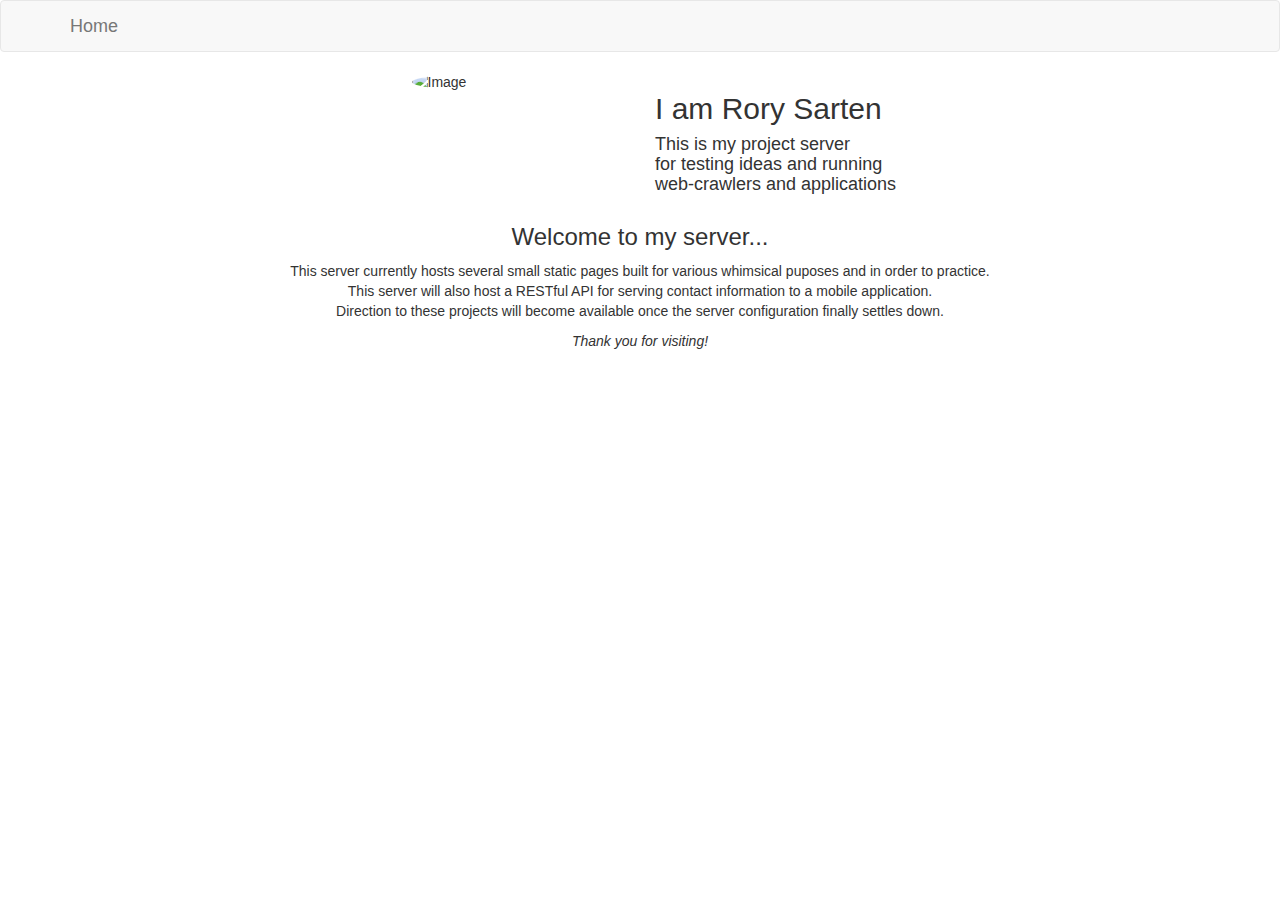
==== nginx-proxy/index.html @ 925d1925 "Initial commit" ====
<!DOCTYPE html>
<html lang="en">
<head>
	<title>Rory Server Landing Page</title>
	<meta charset="utf-8">
	<meta name="viewport" content="width=device-width, initial-scale=1">
	<link rel="stylesheet" href="https://maxcdn.bootstrapcdn.com/bootstrap/3.3.7/css/bootstrap.min.css">
	<script src="https://ajax.googleapis.com/ajax/libs/jquery/1.12.4/jquery.min.js"></script>
	<script src="https://maxcdn.bootstrapcdn.com/bootstrap/3.3.7/js/bootstrap.min.js"></script>

	<style>
	.bg-1 {
		background-color: #1abc9c; /* Green */
		color: #e8e8ed;
	.bg-2 {
		background-color: #474e5d; /* Dark Blue */
		color: #ffffff;
	}
	.bg-3 {
		background-color: #ffffff; /* White */
		color: #555555;
	}
	.container-fluid {
		padding-top: 30px;
		padding-bottom: 30px;
	}
	.navbar-default {
		background-color: #ffffff;
		border-color: #ffffff
	}
	</style>
</head>
<!--Navbar -->
<nav class="navbar navbar-default">
	<div class="container">
		<div class="navbar-header">
			<button type="button" class="navbar-toggle" data-toggle="collapse" data-target="#myNavbar">
				<span class="icon-bar"></span>
				<span class="icon-bar"></span>
				<span class="icon-bar"></span>
			</button>
		<a class="navbar-brand" href="http://128.199.204.25">Home</a>
		</div>
	</div>
</nav>


<body>
	<div class="container-fluid bg-2 text-left">
		<div class="row">
			<div class="col-lg-6">
				<img src="images/tree.jpg" alt="Image" style="width:35%" class="img-circle img-responsive pull-right">
			</div>
			<div class="col-lg-6">
				<h2>I am Rory Sarten</h2>
				<h4>This is my project server</br>
				for testing ideas and running</br>
				web-crawlers and applications</h4>
			</div>
		</div>
	</div>

	<div class="container-fluid bg-3 text-center">
		<h3> Welcome to my server...</h3>
		<p>This server currently hosts several small static pages built for various whimsical puposes and in order to practice. </br>This server will also host a RESTful API for serving contact information to a mobile application.</br>Direction to these projects will become available once the server configuration finally settles down.</p>
		<p><em>Thank you for visiting!</em></p>
	</div>
</body>
</html>
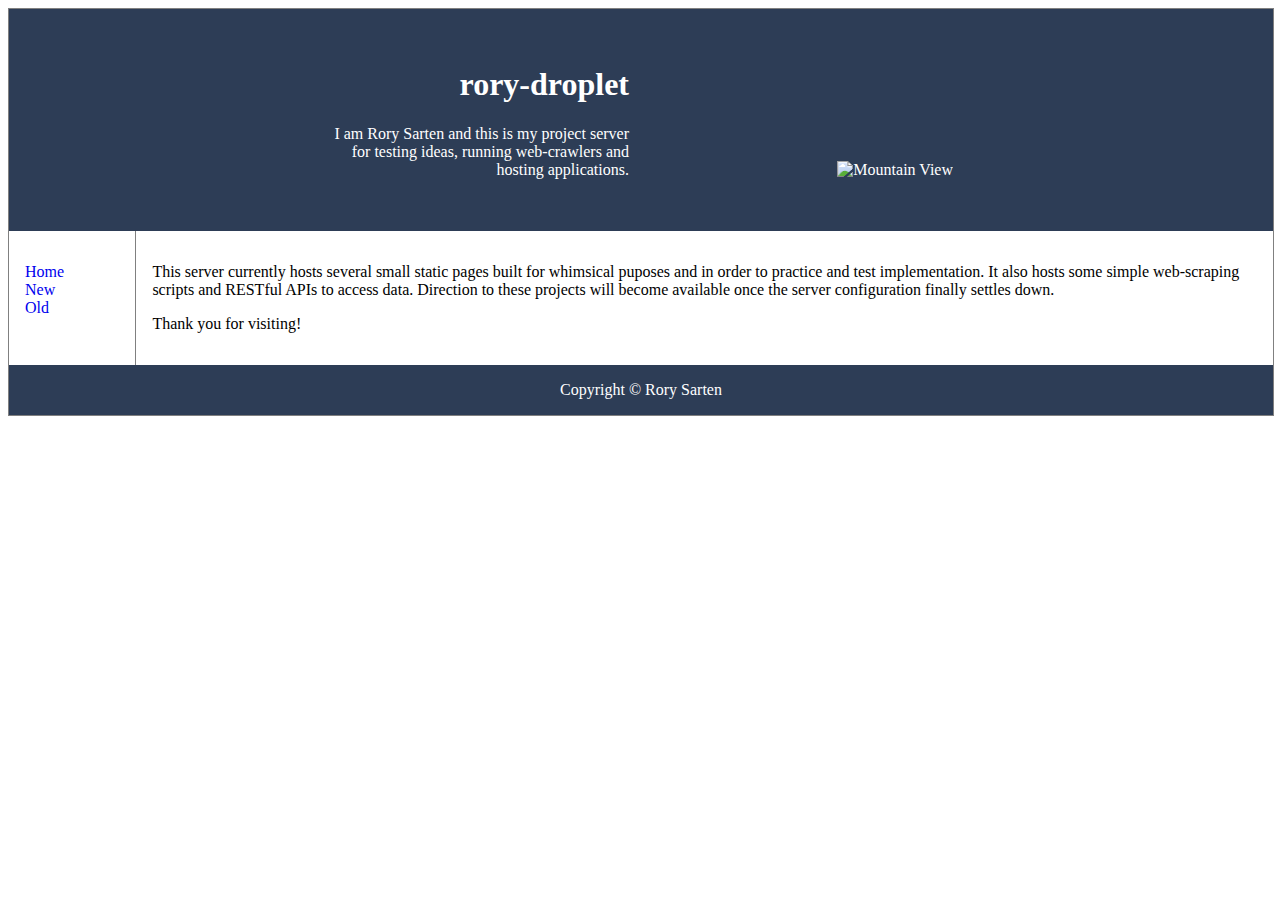
==== commit 1c2ca782: "New default landing page" ====
--- a/nginx-proxy/index.html
+++ b/nginx-proxy/index.html
@@ -1,69 +1,95 @@
 <!DOCTYPE html>
-<html lang="en">
+<html>
 <head>
-	<title>Rory Server Landing Page</title>
-	<meta charset="utf-8">
-	<meta name="viewport" content="width=device-width, initial-scale=1">
-	<link rel="stylesheet" href="https://maxcdn.bootstrapcdn.com/bootstrap/3.3.7/css/bootstrap.min.css">
-	<script src="https://ajax.googleapis.com/ajax/libs/jquery/1.12.4/jquery.min.js"></script>
-	<script src="https://maxcdn.bootstrapcdn.com/bootstrap/3.3.7/js/bootstrap.min.js"></script>
+<style>
 
-	<style>
-	.bg-1 {
-		background-color: #1abc9c; /* Green */
-		color: #e8e8ed;
-	.bg-2 {
-		background-color: #474e5d; /* Dark Blue */
-		color: #ffffff;
-	}
-	.bg-3 {
-		background-color: #ffffff; /* White */
-		color: #555555;
-	}
-	.container-fluid {
-		padding-top: 30px;
-		padding-bottom: 30px;
-	}
-	.navbar-default {
-		background-color: #ffffff;
-		border-color: #ffffff
-	}
-	</style>
+div.container {
+    width: 100%;
+    border: 1px solid gray;
+    font-family: Palatino, Palatino Linotype, Palatino LT STD, Book Antiqua, Georgia, serif;
+}
+
+header, footer {
+    padding: 1em;
+    color: white;
+    background-color: #2d3d56;
+    clear: left;
+    text-align: center;
+}
+
+nav {
+    float: left;
+    max-width: 10%;
+    margin: 0;
+    padding: 1em;
+}
+
+nav ul {
+    list-style-type: none;
+    padding: 0;
+}
+
+nav ul a {
+    text-decoration: none;
+}
+
+article {
+    margin-left: 10%;
+    border-left: 1px solid gray;
+    padding: 1em;
+    overflow: hidden;
+}
+div.banner {
+  width: 70%;
+  margin: 10px auto;
+  position: relative;
+  text-align:center;
+
+}
+
+div.banner_block {
+  width: 300px;
+  display:inline-block;
+  margin: 10px;
+  text-align:right
+}
+</style>
 </head>
-<!--Navbar -->
-<nav class="navbar navbar-default">
-	<div class="container">
-		<div class="navbar-header">
-			<button type="button" class="navbar-toggle" data-toggle="collapse" data-target="#myNavbar">
-				<span class="icon-bar"></span>
-				<span class="icon-bar"></span>
-				<span class="icon-bar"></span>
-			</button>
-		<a class="navbar-brand" href="http://128.199.204.25">Home</a>
-		</div>
+
+<body>
+
+<div class="container">
+
+<header>
+	<div class="banner">
+		<div class="banner_block">
+			<h1>rory-droplet</h1>
+			<p>I am Rory Sarten and this is my project server for testing ideas, running web-crawlers and hosting applications.</p>
+		 </div>
+		 <div class="banner_block">
+			 <img src="networking-538.png" alt="Mountain View" style="width:300px;height:150px">
+		 </div>
 	</div>
+</header>
+
+<nav>
+  <ul>
+    <li><a href="#">Home</a></li>
+    <li><a href="#">New</a></li>
+    <li><a href="#">Old</a></li>
+  </ul>
 </nav>
 
+<article>
+  <p>This server currently hosts several small static pages built for whimsical puposes and
+	  in order to practice and test implementation. It also hosts some simple web-scraping scripts and RESTful APIs to access data.
+	  Direction to these projects will become available once the server configuration finally settles down.</p>
+  <p>Thank you for visiting!</p>
+</article>
 
-<body>
-	<div class="container-fluid bg-2 text-left">
-		<div class="row">
-			<div class="col-lg-6">
-				<img src="images/tree.jpg" alt="Image" style="width:35%" class="img-circle img-responsive pull-right">
-			</div>
-			<div class="col-lg-6">
-				<h2>I am Rory Sarten</h2>
-				<h4>This is my project server</br>
-				for testing ideas and running</br>
-				web-crawlers and applications</h4>
-			</div>
-		</div>
-	</div>
+<footer>Copyright &copy; Rory Sarten</footer>
 
-	<div class="container-fluid bg-3 text-center">
-		<h3> Welcome to my server...</h3>
-		<p>This server currently hosts several small static pages built for various whimsical puposes and in order to practice. </br>This server will also host a RESTful API for serving contact information to a mobile application.</br>Direction to these projects will become available once the server configuration finally settles down.</p>
-		<p><em>Thank you for visiting!</em></p>
-	</div>
+</div>
+
 </body>
 </html>
